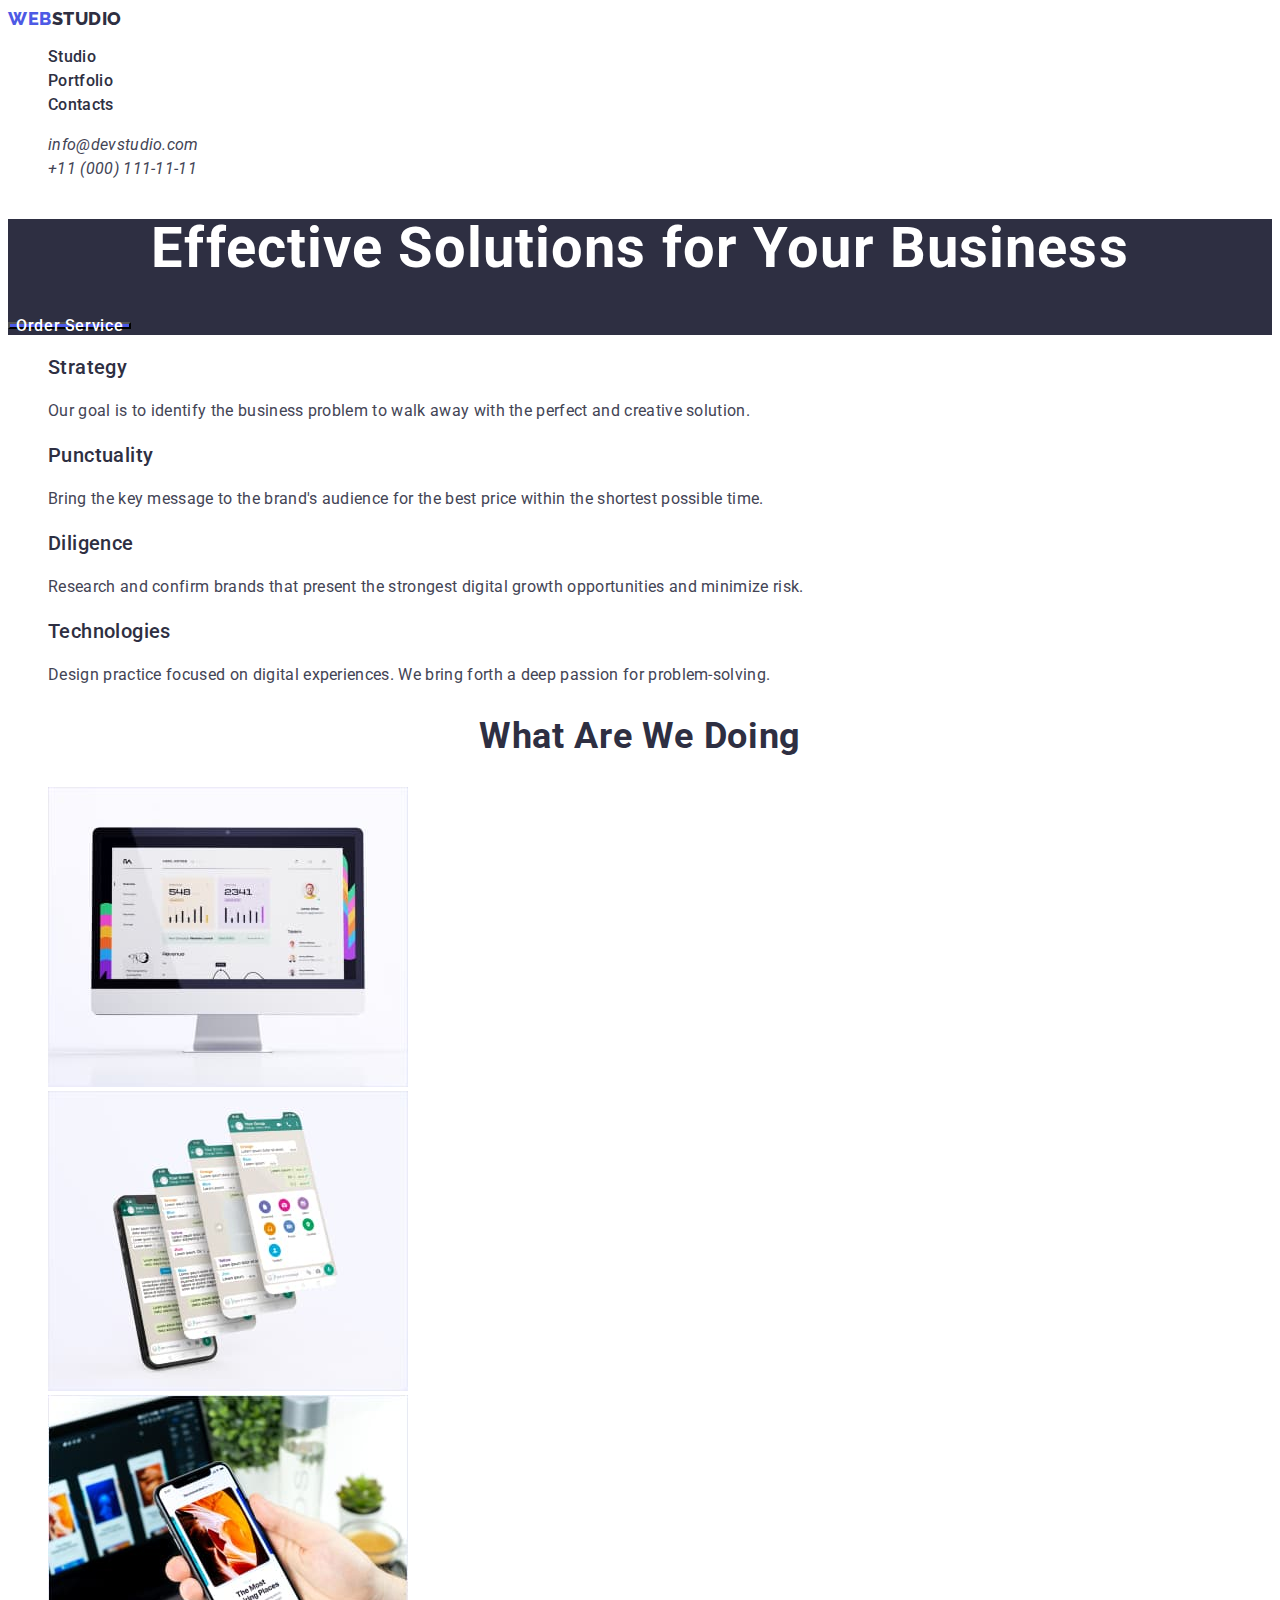
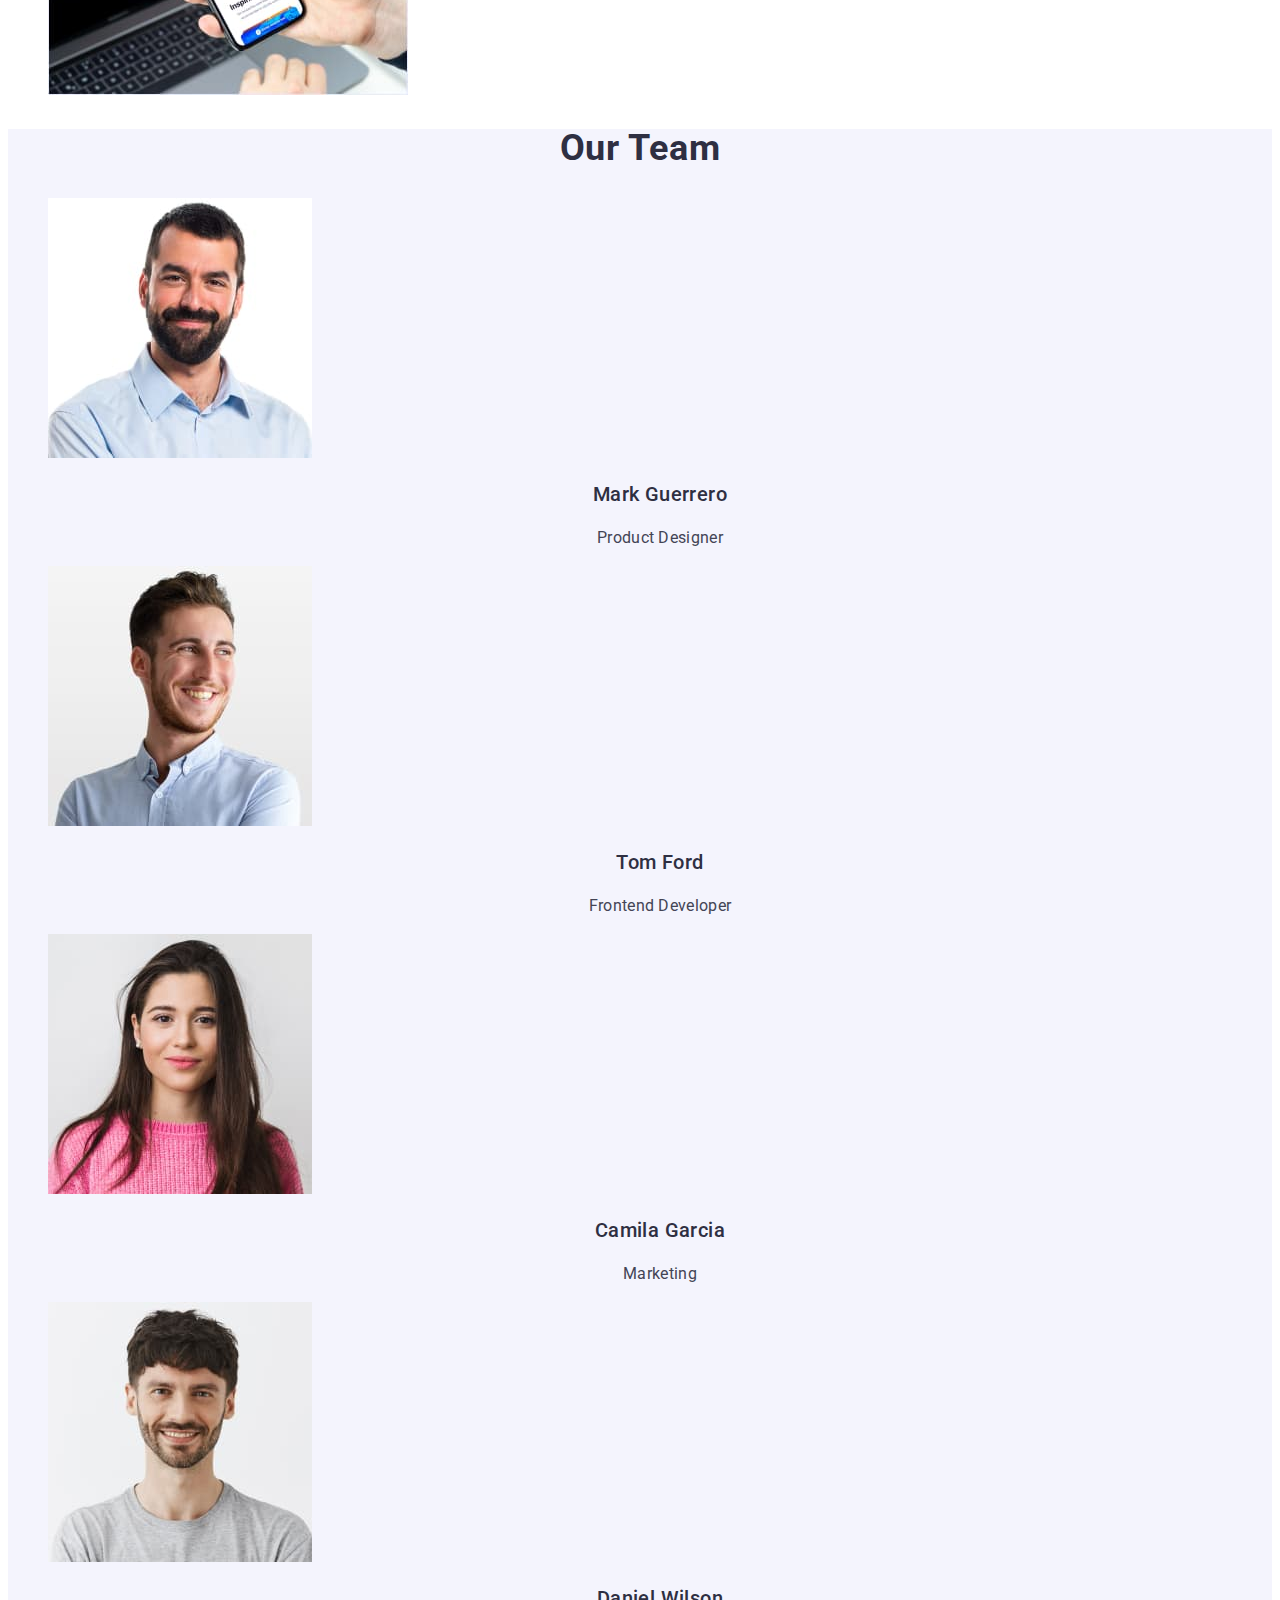
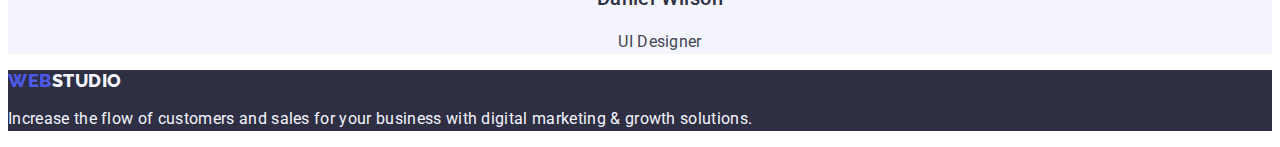
==== index.html @ 3980bf61 "home 2" ====
<!DOCTYPE html>
<html lang="en">
  <head>
    <meta charset="UTF-8" />
    <meta http-equiv="X-UA-Compatible" content="IE=edge" />
    <meta name="viewport" content="width=device-width, initial-scale=1.0" />
    <link rel="preconnect" href="https://fonts.googleapis.com">
    <link rel="preconnect" href="https://fonts.gstatic.com" crossorigin>
    <link href="https://fonts.googleapis.com/css2?family=Raleway:wght@800&family=Roboto:wght@400;500;700;900&display=swap"
      rel="stylesheet">
    <title>Студія</title>
    <link rel="stylesheet" href="./css/styles.css">
  </head>
  <body>
    <header class="header">
      <nav class="header-navigation">
        <a href="./index.html" class="header-logo"><span>Web</span>Studio</a>
        <ul class="header-menu">
          <li class="header-menu-item"><a class="header-menu-link" href="./index.html">Studio</a></li>
          <li class="header-menu-item"><a class="header-menu-link" href="./portfolio.html">Portfolio</a></li>
          <li class="header-menu-item"><a class="header-menu-link" href="">Contacts</a></li>
        </ul>
      </nav>
      <address class="header-address">
        <ul class="header-contacts">
          <li class="header-contacts-item"><a class="header-contacts-link" href="mailto:info@devstudio.com">info@devstudio.com</a></li>
          <li class="header-contacts-item"><a class="header-contacts-link" href="tel:+110001111111">+11 (000) 111-11-11</a></li>
        </ul>
      </address>
    </header>

    <main>
      <section class="hero">
        <h1 class="hero-title">Effective Solutions for Your Business</h1>
        <button class="hero-btn" type="button">Order Service</button>
      </section>
      <section class="benefits">
        <h2 hidden>benefits</h2>
        <ul class="benefits-list">
          <li class="benefits-list-item">
            <h3 class="benefits-list-subtitle">Strategy</h3>
            <p class="benefits-list-text">
              Our goal is to identify the business problem to walk away with the
              perfect and creative solution.
            </p>
          </li>
          <li class="benefits-list-item">
            <h3 class="benefits-list-subtitle">Punctuality</h3>
            <p class="benefits-list-text">
              Bring the key message to the brand's audience for the best price
              within the shortest possible time.
            </p>
          </li>
          <li class="benefits-list-item">
            <h3 class="benefits-list-subtitle">Diligence</h3>
            <p class="benefits-list-text">
              Research and confirm brands that present the strongest digital
              growth opportunities and minimize risk.
            </p>
          </li>
          <li class="benefits-list-item">
            <h3 class="benefits-list-subtitle">Technologies</h3>
            <p class="benefits-list-text">
              Design practice focused on digital experiences. We bring forth a
              deep passion for problem-solving.
            </p>
          </li>
        </ul>
      </section>
      <section class="task">
        <h2 class="task-title">What are we doing</h2>
        <ul class="task-list">
          <li class="task-item-list">
            <img
              src="./images/box-1.jpg"
              alt="desktop"
              width="360"
              height="300"
            />
          </li class="task-item-list">
          <li>
            <img
              src="./images/box-2.jpg"
              alt="program in the phone"
              width="360"
              height="300"
            />
          </li>
          <li class="task-item-list">
            <img src="./images/box-3.jpg" alt="phone" width="360" height="300" />
          </li>
        </ul>
      </section>
      <section class="team">
        <h2 class="team-title">Our Team</h2>
        <ul class="team-list">
            <li class="team-list-item">
                <img src="./images/worker-1.jpg" alt="Mark Guerrero" width="264" height="260">
                <h3 class="team-list-subtitle">Mark Guerrero</h3>
                <p class=team-list-text>Product Designer</p>
            </li>
            <li class="team-list-item">
                <img src="./images/worker-2.jpg" alt="Tom Ford" width="264" height="260">
                <h3 class="team-list-subtitle">Tom Ford</h3>
                <p class=team-list-text>Frontend Developer</p>
            </li>
            <li class="team-list-item">
                <img src="./images/worker-3.jpg" alt="Camila Garcia" width="264" height="260">
                <h3 class="team-list-subtitle">Camila Garcia</h3>
                <p class=team-list-text>Marketing</p>
            </li>
            <li class="team-list-item">
                <img src="./images/worker-4.jpg" alt="Daniel Wilson" width="264" height="260">
                <h3 class="team-list-subtitle">Daniel Wilson</h3>
                <p class=team-list-text>UI Designer</p>
            </li>
        </ul>
      </section>
    </main>

    <footer class="footer">
        <a class="footer-logo" href="./index.html"><span>Web</span>Studio</a>
        <p class="footer-text">Increase the flow of customers and sales for your business with digital marketing & growth solutions.</p>
    </footer>
  </body>
</html>
---- css/styles.css ----
:root {
  --main-color: #2e2f42;
  --second-color: #4d5ae5;
  --text-color: #434455;
  --hover-color: #404bbf;
}

body {
  font-family: "Roboto", sans-serif;
  background: #ffffff;
}

a {
  text-decoration: none;
}

ul {
  list-style-type: none;
}
/** ---------------------HEADER------------------ */
.header {
}
.header-navigation {
}
.header-logo {
  font-family: "Raleway";
  font-weight: 800;
  font-size: 18px;
  line-height: 1.17;
  display: flex;
  align-items: center;
  letter-spacing: 0.03em;
  text-transform: uppercase;
  color: var(--main-color);
}

.header-logo span {
  color: var(--second-color);
}

.header-menu {
}
.header-menu-item {
}
.header-menu-link {
  font-weight: 500;
  font-size: 16px;
  line-height: 1.5;
  letter-spacing: 0.02em;
  color: var(--main-color);
}

.header-menu-link:hover,
.header-menu-link:focus {
  color: var(--hover-color);
}

.header-address {
}
.header-contacts {
}
.header-contacts-item {
}
.header-contacts-link {
  font-size: 16px;
  line-height: 1.5;
  letter-spacing: 0.02em;
  color: var(--text-color);
}
.header-contacts-link:hover,
.header-contacts-link:focus {
  color: var(--hover-color);
}

/** ---------------------HERO------------------ */

.hero {
  background-color: var(--main-color);
}

.hero-title {
  font-weight: 700;
  font-size: 56px;
  line-height: 1.07;
  text-align: center;
  letter-spacing: 0.02em;
  color: #ffffff;
}

.hero-btn {
  font-family: "Roboto";
  font-style: normal;
  font-weight: 500;
  font-size: 16px;
  line-height: 1.5px;
  letter-spacing: 0.04em;
  color: #ffffff;
  background: var(--second-color);
  cursor: pointer;
}

.hero-btn:hover,
.hero-btn:focus {
  background: var(--hover-color);
}

/** ---------------------BENEFITS------------------ */

.benefits {
}

.benefits-list {
}

.benefits-list-item {
}

.benefits-list-subtitle {
  font-weight: 500;
  font-size: 20px;
  line-height: 1.2;
  letter-spacing: 0.02em;
  color: var(--main-color);
}

.benefits-list-text {
  font-size: 16px;
  line-height: 1.5;
  letter-spacing: 0.02em;
  color: var(--text-color);
}

/** ---------------------TASK------------------ */

.task {
}

.task-title {
  font-weight: 700;
  font-size: 36px;
  line-height: 1.11;
  text-align: center;
  letter-spacing: 0.02em;
  text-transform: capitalize;
  color: var(--main-color);
}

.task-list {
}

.task-item-list {
}

/** ---------------------TEAM------------------ */

.team {
  background-color: #f4f4fd;
}

.team-title {
  font-weight: 700;
  font-size: 36px;
  line-height: 1.11;
  text-align: center;
  letter-spacing: 0.02em;
  text-transform: capitalize;
  color: var(--main-color);
}

.team-list {
}

.team-list-item {
}

.team-list-subtitle {
  font-weight: 500;
  font-size: 20px;
  line-height: 1.2;
  text-align: center;
  letter-spacing: 0.02em;
  color: var(--main-color);
}

.team-list-text {
  font-size: 16px;
  line-height: 1.5;
  text-align: center;
  letter-spacing: 0.02em;
  color: var(--text-color);
}

/** ---------------------FOOTER------------------ */

.footer {
  background-color: var(--main-color);
}

.footer-logo {
  font-family: "Raleway";
  font-weight: 800;
  font-size: 18px;
  line-height: 1.17;
  display: flex;
  align-items: center;
  letter-spacing: 0.03em;
  text-transform: uppercase;
  color: #f4f4fd;
}

.footer-logo span {
  color: var(--second-color);
}

.footer-text {
  font-size: 16px;
  line-height: 1.5;
  letter-spacing: 0.02em;
  color: #f4f4fd;
}

/** ---------------------PROJECTS------------------ */

.projects {
}

.projects-list {
}

.projects-list-item {
}

.projects-list-btn {
  font-family: inherit;
  font-weight: 500;
  font-size: 16px;
  line-height: 1.5;
  letter-spacing: 0.04em;
  color: var(--second-color);
  cursor: pointer;
}

.projects-list-btn:hover,
.projects-list-btn:focus {
  background-color: var(--hover-color);
  color: #ffffff;
}

.projects-catalog {
}

.projects-catalog-item {
}

.projects-catalog-subtitle {
  font-weight: 500;
  font-size: 20px;
  line-height: 1.2;
  letter-spacing: 0.02em;
  color: var(--main-color);
}

.projects-catalog-text {
  font-size: 16px;
  line-height: 1.5;
  letter-spacing: 0.02em;
  color: var(--text-color);
}
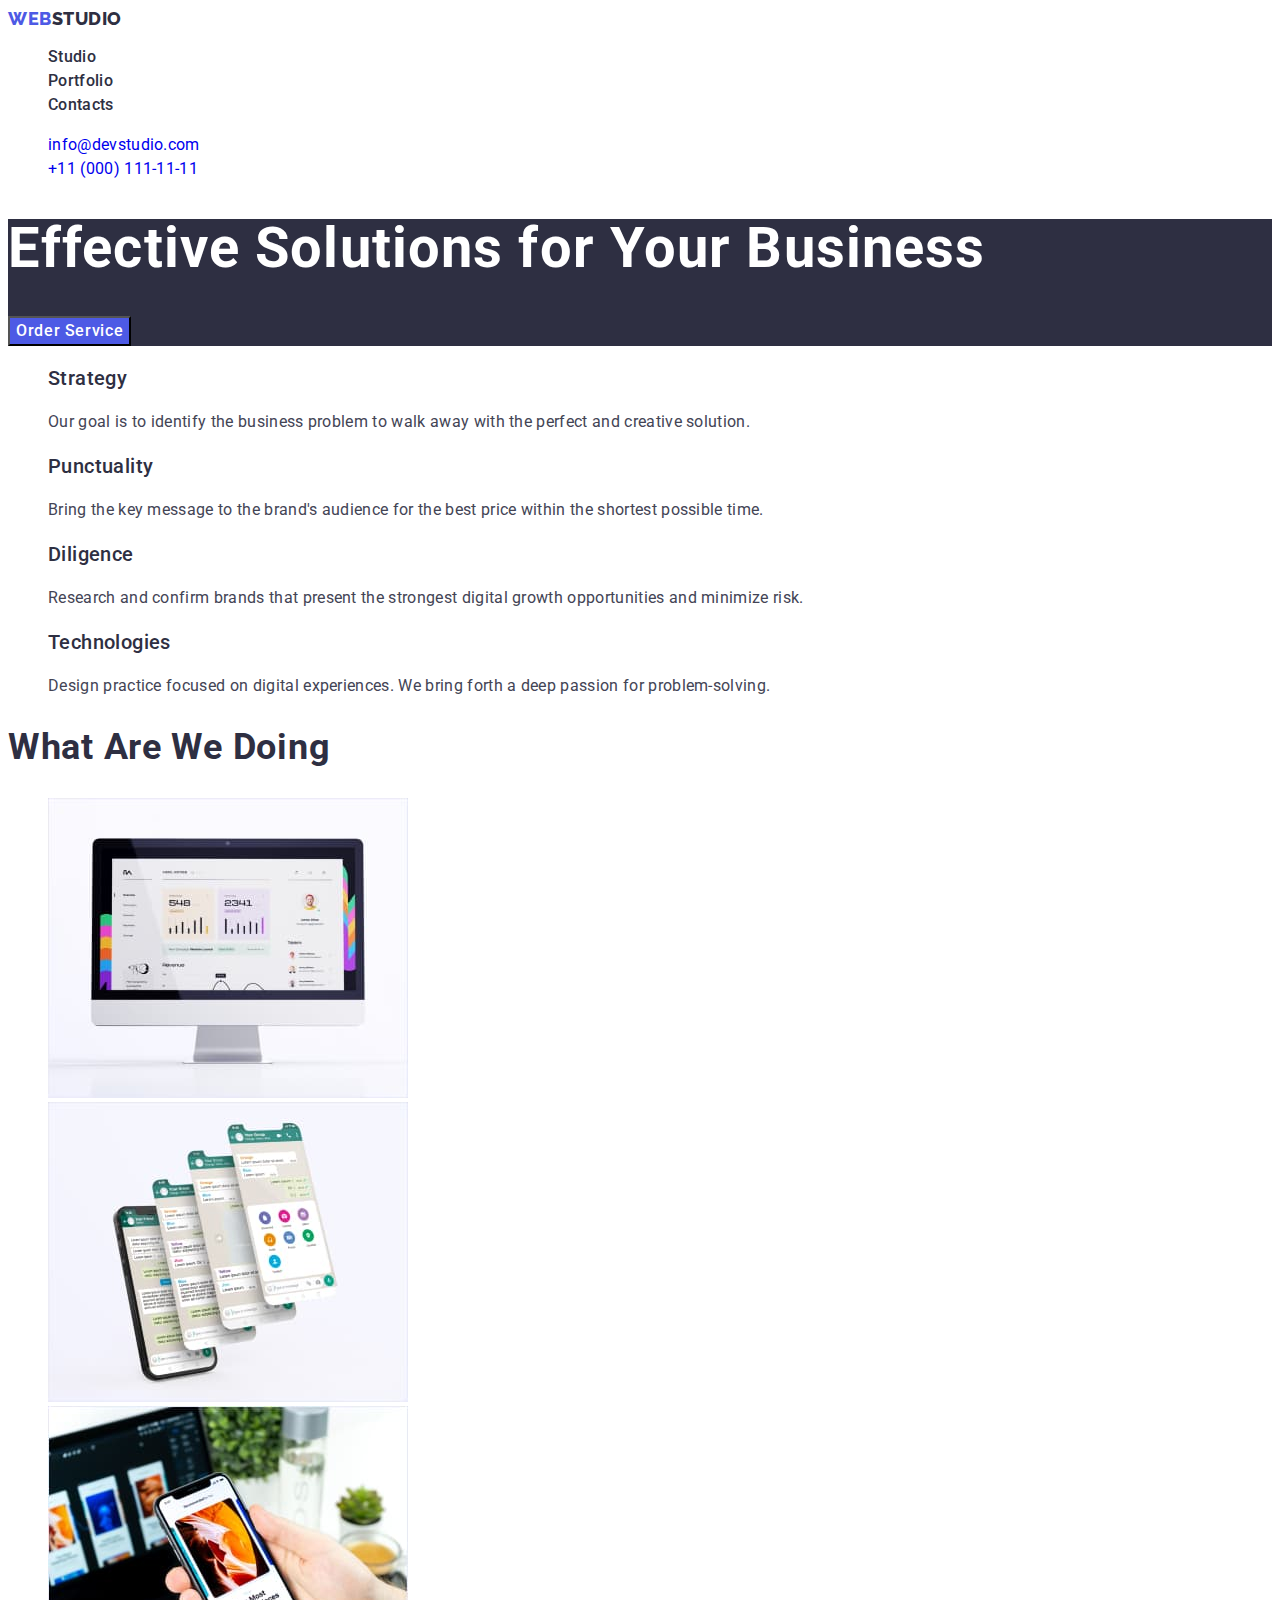
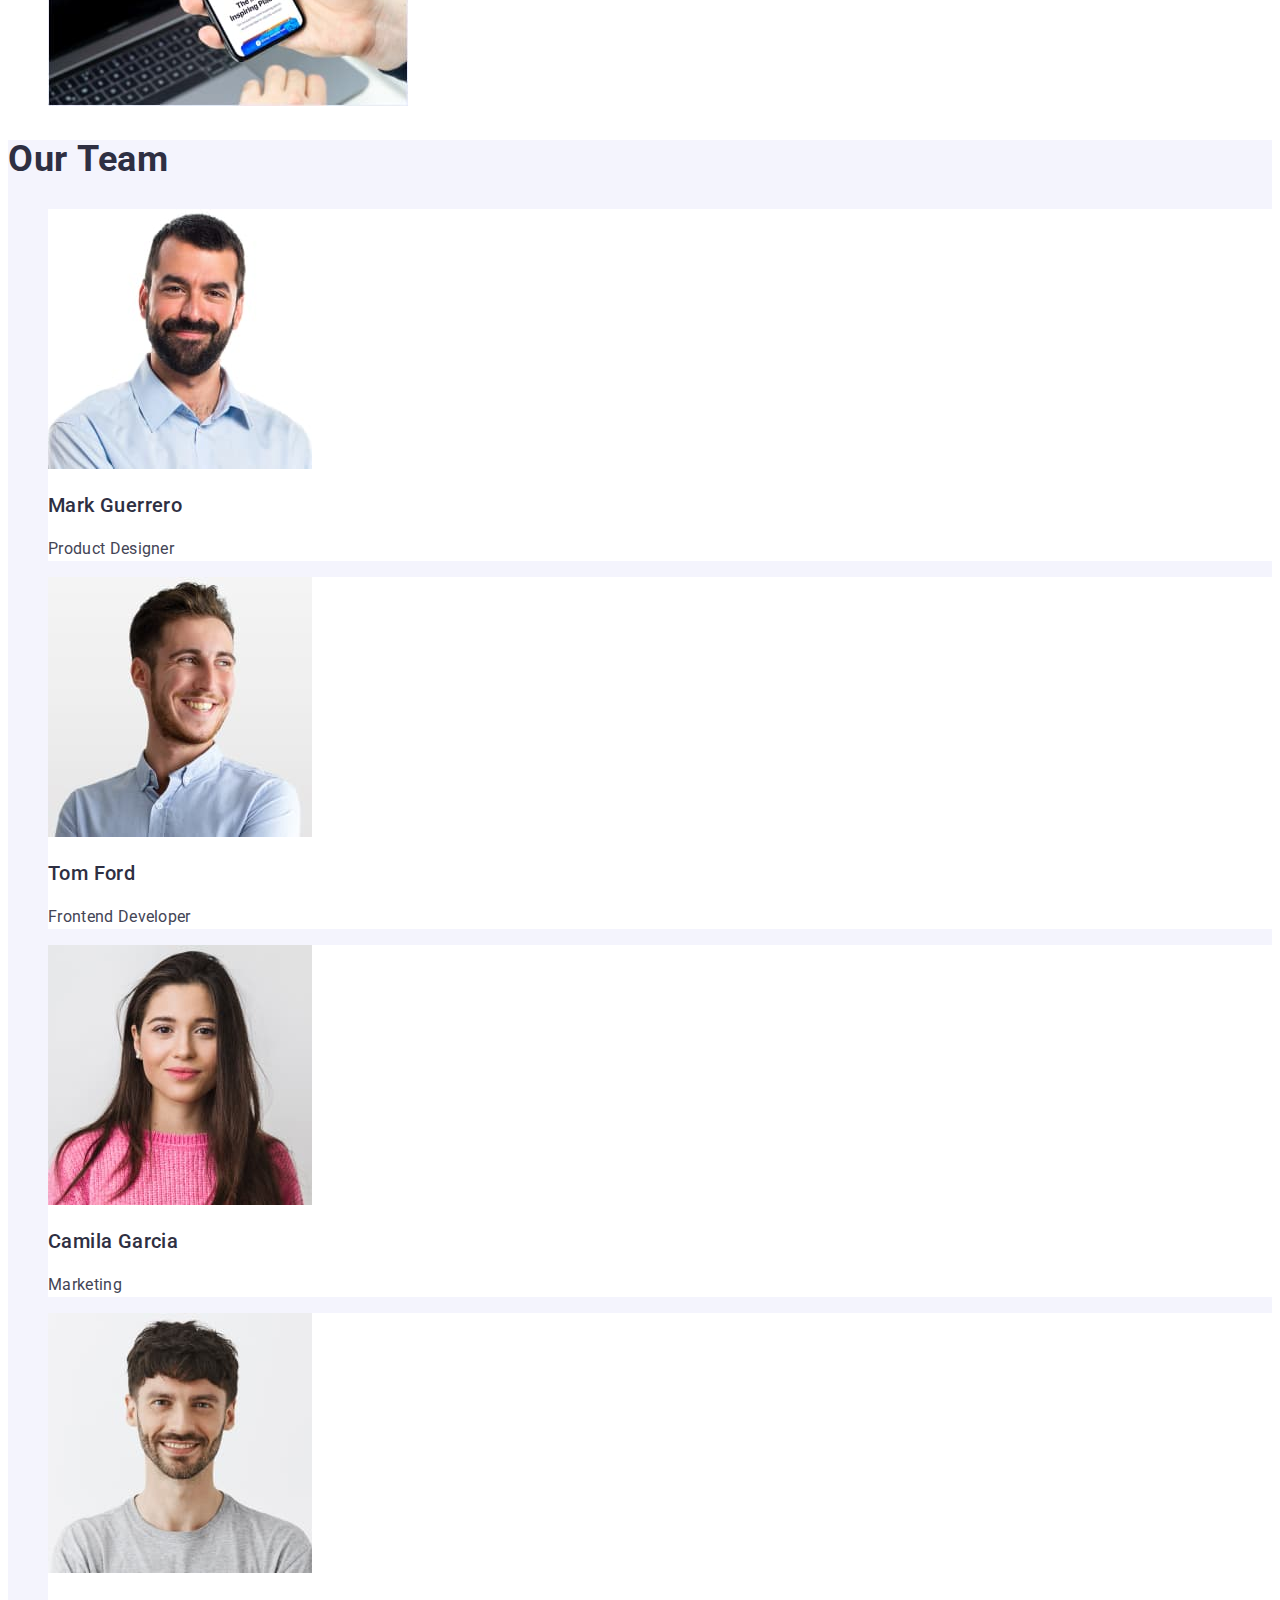
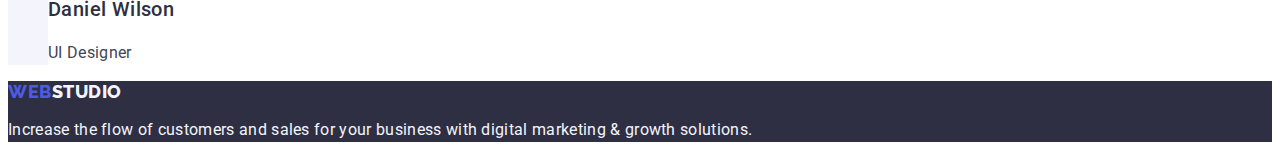
==== commit 0f675f2a: "update" ====
--- a/index.html
+++ b/index.html
@@ -4,27 +4,49 @@
     <meta charset="UTF-8" />
     <meta http-equiv="X-UA-Compatible" content="IE=edge" />
     <meta name="viewport" content="width=device-width, initial-scale=1.0" />
-    <link rel="preconnect" href="https://fonts.googleapis.com">
-    <link rel="preconnect" href="https://fonts.gstatic.com" crossorigin>
-    <link href="https://fonts.googleapis.com/css2?family=Raleway:wght@800&family=Roboto:wght@400;500;700;900&display=swap"
-      rel="stylesheet">
+    <link rel="preconnect" href="https://fonts.googleapis.com" />
+    <link rel="preconnect" href="https://fonts.gstatic.com" crossorigin />
+    <link
+      href="https://fonts.googleapis.com/css2?family=Raleway:wght@800&family=Roboto:wght@400;500;700;900&display=swap"
+      rel="stylesheet"
+    />
     <title>Студія</title>
-    <link rel="stylesheet" href="./css/styles.css">
+    <link rel="stylesheet" href="./css/styles.css" />
   </head>
   <body>
     <header class="header">
       <nav class="header-navigation">
-        <a href="./index.html" class="header-logo"><span>Web</span>Studio</a>
-        <ul class="header-menu">
-          <li class="header-menu-item"><a class="header-menu-link" href="./index.html">Studio</a></li>
-          <li class="header-menu-item"><a class="header-menu-link" href="./portfolio.html">Portfolio</a></li>
-          <li class="header-menu-item"><a class="header-menu-link" href="">Contacts</a></li>
+        <a href="./index.html" class="header-logo link"
+          >Web<span class="header-logo-part">Studio</span></a
+        >
+        <ul class="header-menu list">
+          <li class="header-menu-item">
+            <a class="header-menu-link link" href="./index.html">Studio</a>
+          </li>
+          <li class="header-menu-item">
+            <a class="header-menu-link link" href="./portfolio.html"
+              >Portfolio</a
+            >
+          </li>
+          <li class="header-menu-item">
+            <a class="header-menu-link link" href="">Contacts</a>
+          </li>
         </ul>
       </nav>
       <address class="header-address">
-        <ul class="header-contacts">
-          <li class="header-contacts-item"><a class="header-contacts-link" href="mailto:info@devstudio.com">info@devstudio.com</a></li>
-          <li class="header-contacts-item"><a class="header-contacts-link" href="tel:+110001111111">+11 (000) 111-11-11</a></li>
+        <ul class="header-contacts list">
+          <li class="header-contacts-item">
+            <a
+              class="header-contacts-link link"
+              href="mailto:info@devstudio.com"
+              >info@devstudio.com</a
+            >
+          </li>
+          <li class="header-contacts-item">
+            <a class="header-contacts-link link" href="tel:+110001111111"
+              >+11 (000) 111-11-11</a
+            >
+          </li>
         </ul>
       </address>
     </header>
@@ -36,7 +58,7 @@
       </section>
       <section class="benefits">
         <h2 hidden>benefits</h2>
-        <ul class="benefits-list">
+        <ul class="benefits-list list">
           <li class="benefits-list-item">
             <h3 class="benefits-list-subtitle">Strategy</h3>
             <p class="benefits-list-text">
@@ -69,7 +91,7 @@
       </section>
       <section class="task">
         <h2 class="task-title">What are we doing</h2>
-        <ul class="task-list">
+        <ul class="task-list list">
           <li class="task-item-list">
             <img
               src="./images/box-1.jpg"
@@ -77,8 +99,8 @@
               width="360"
               height="300"
             />
-          </li class="task-item-list">
-          <li>
+          </li>
+          <li class="task-item-list">
             <img
               src="./images/box-2.jpg"
               alt="program in the phone"
@@ -87,41 +109,70 @@
             />
           </li>
           <li class="task-item-list">
-            <img src="./images/box-3.jpg" alt="phone" width="360" height="300" />
+            <img
+              src="./images/box-3.jpg"
+              alt="phone"
+              width="360"
+              height="300"
+            />
           </li>
         </ul>
       </section>
       <section class="team">
         <h2 class="team-title">Our Team</h2>
-        <ul class="team-list">
-            <li class="team-list-item">
-                <img src="./images/worker-1.jpg" alt="Mark Guerrero" width="264" height="260">
-                <h3 class="team-list-subtitle">Mark Guerrero</h3>
-                <p class=team-list-text>Product Designer</p>
-            </li>
-            <li class="team-list-item">
-                <img src="./images/worker-2.jpg" alt="Tom Ford" width="264" height="260">
-                <h3 class="team-list-subtitle">Tom Ford</h3>
-                <p class=team-list-text>Frontend Developer</p>
-            </li>
-            <li class="team-list-item">
-                <img src="./images/worker-3.jpg" alt="Camila Garcia" width="264" height="260">
-                <h3 class="team-list-subtitle">Camila Garcia</h3>
-                <p class=team-list-text>Marketing</p>
-            </li>
-            <li class="team-list-item">
-                <img src="./images/worker-4.jpg" alt="Daniel Wilson" width="264" height="260">
-                <h3 class="team-list-subtitle">Daniel Wilson</h3>
-                <p class=team-list-text>UI Designer</p>
-            </li>
+        <ul class="team-list list">
+          <li class="team-list-item">
+            <img
+              src="./images/worker-1.jpg"
+              alt="Mark Guerrero"
+              width="264"
+              height="260"
+            />
+            <h3 class="team-list-subtitle">Mark Guerrero</h3>
+            <p class="team-list-text">Product Designer</p>
+          </li>
+          <li class="team-list-item">
+            <img
+              src="./images/worker-2.jpg"
+              alt="Tom Ford"
+              width="264"
+              height="260"
+            />
+            <h3 class="team-list-subtitle">Tom Ford</h3>
+            <p class="team-list-text">Frontend Developer</p>
+          </li>
+          <li class="team-list-item">
+            <img
+              src="./images/worker-3.jpg"
+              alt="Camila Garcia"
+              width="264"
+              height="260"
+            />
+            <h3 class="team-list-subtitle">Camila Garcia</h3>
+            <p class="team-list-text">Marketing</p>
+          </li>
+          <li class="team-list-item">
+            <img
+              src="./images/worker-4.jpg"
+              alt="Daniel Wilson"
+              width="264"
+              height="260"
+            />
+            <h3 class="team-list-subtitle">Daniel Wilson</h3>
+            <p class="team-list-text">UI Designer</p>
+          </li>
         </ul>
       </section>
     </main>
 
     <footer class="footer">
-        <a class="footer-logo" href="./index.html"><span>Web</span>Studio</a>
-        <p class="footer-text">Increase the flow of customers and sales for your business with digital marketing & growth solutions.</p>
+      <a class="footer-logo link" href="./index.html"
+        >Web<span class="footer-logo-part">Studio</span></a
+      >
+      <p class="footer-text">
+        Increase the flow of customers and sales for your business with digital
+        marketing & growth solutions.
+      </p>
     </footer>
   </body>
 </html>
-
--- a/css/styles.css
+++ b/css/styles.css
@@ -1,21 +1,21 @@
 :root {
   --main-color: #2e2f42;
   --second-color: #4d5ae5;
-  --text-color: #434455;
   --hover-color: #404bbf;
 }
 
 body {
   font-family: "Roboto", sans-serif;
+  color: #434455;
   background: #ffffff;
 }
 
-a {
+.link {
   text-decoration: none;
 }
 
-ul {
-  list-style-type: none;
+.list {
+  list-style: none;
 }
 /** ---------------------HEADER------------------ */
 .header {
@@ -23,19 +23,17 @@
 .header-navigation {
 }
 .header-logo {
-  font-family: "Raleway";
+  font-family: "Raleway", sans-serif;
   font-weight: 800;
   font-size: 18px;
   line-height: 1.17;
-  display: flex;
-  align-items: center;
   letter-spacing: 0.03em;
   text-transform: uppercase;
-  color: var(--main-color);
-}
-
-.header-logo span {
-  color: var(--second-color);
+  color: var(--second-color)
+}
+
+.header-logo-part {
+  color: var(--main-color);
 }
 
 .header-menu {
@@ -56,6 +54,7 @@
 }
 
 .header-address {
+  font-style: normal;
 }
 .header-contacts {
 }
@@ -65,7 +64,6 @@
   font-size: 16px;
   line-height: 1.5;
   letter-spacing: 0.02em;
-  color: var(--text-color);
 }
 .header-contacts-link:hover,
 .header-contacts-link:focus {
@@ -82,17 +80,16 @@
   font-weight: 700;
   font-size: 56px;
   line-height: 1.07;
-  text-align: center;
   letter-spacing: 0.02em;
   color: #ffffff;
 }
 
 .hero-btn {
-  font-family: "Roboto";
+  font-family: "Roboto", sans-serif;
   font-style: normal;
   font-weight: 500;
   font-size: 16px;
-  line-height: 1.5px;
+  line-height: 1.5;
   letter-spacing: 0.04em;
   color: #ffffff;
   background: var(--second-color);
@@ -127,7 +124,6 @@
   font-size: 16px;
   line-height: 1.5;
   letter-spacing: 0.02em;
-  color: var(--text-color);
 }
 
 /** ---------------------TASK------------------ */
@@ -139,7 +135,6 @@
   font-weight: 700;
   font-size: 36px;
   line-height: 1.11;
-  text-align: center;
   letter-spacing: 0.02em;
   text-transform: capitalize;
   color: var(--main-color);
@@ -161,7 +156,6 @@
   font-weight: 700;
   font-size: 36px;
   line-height: 1.11;
-  text-align: center;
   letter-spacing: 0.02em;
   text-transform: capitalize;
   color: var(--main-color);
@@ -171,13 +165,13 @@
 }
 
 .team-list-item {
+  background-color: #ffffff;
 }
 
 .team-list-subtitle {
   font-weight: 500;
   font-size: 20px;
   line-height: 1.2;
-  text-align: center;
   letter-spacing: 0.02em;
   color: var(--main-color);
 }
@@ -185,9 +179,7 @@
 .team-list-text {
   font-size: 16px;
   line-height: 1.5;
-  text-align: center;
-  letter-spacing: 0.02em;
-  color: var(--text-color);
+  letter-spacing: 0.02em;
 }
 
 /** ---------------------FOOTER------------------ */
@@ -197,62 +189,61 @@
 }
 
 .footer-logo {
-  font-family: "Raleway";
+  font-family: "Raleway", sans-serif;
   font-weight: 800;
   font-size: 18px;
   line-height: 1.17;
-  display: flex;
-  align-items: center;
   letter-spacing: 0.03em;
   text-transform: uppercase;
+  color: var(--second-color);
+}
+
+.footer-logo-part {
+  color: #f4f4fd ;
+}
+
+.footer-text {
+  font-size: 16px;
+  line-height: 1.5;
+  letter-spacing: 0.02em;
   color: #f4f4fd;
 }
 
-.footer-logo span {
-  color: var(--second-color);
-}
-
-.footer-text {
-  font-size: 16px;
-  line-height: 1.5;
-  letter-spacing: 0.02em;
-  color: #f4f4fd;
-}
-
 /** ---------------------PROJECTS------------------ */
 
 .projects {
 }
 
-.projects-list {
-}
-
-.projects-list-item {
-}
-
-.projects-list-btn {
+.projects-menu {
+}
+
+.projects-menu-item {
+}
+
+.projects-menu-btn {
   font-family: inherit;
   font-weight: 500;
   font-size: 16px;
   line-height: 1.5;
   letter-spacing: 0.04em;
   color: var(--second-color);
+  background-color: #F4F4FD;
   cursor: pointer;
 }
 
-.projects-list-btn:hover,
-.projects-list-btn:focus {
+.projects-menu-btn:hover,
+.projects-menu-btn:focus {
   background-color: var(--hover-color);
   color: #ffffff;
 }
 
-.projects-catalog {
-}
-
-.projects-catalog-item {
-}
-
-.projects-catalog-subtitle {
+.projects-list {
+}
+
+.projects-list-item {
+}
+
+.projects-list-subtitle {
   font-weight: 500;
   font-size: 20px;
   line-height: 1.2;
@@ -260,9 +251,8 @@
   color: var(--main-color);
 }
 
-.projects-catalog-text {
-  font-size: 16px;
-  line-height: 1.5;
-  letter-spacing: 0.02em;
-  color: var(--text-color);
-}
+.projects-list-text {
+  font-size: 16px;
+  line-height: 1.5;
+  letter-spacing: 0.02em;
+}
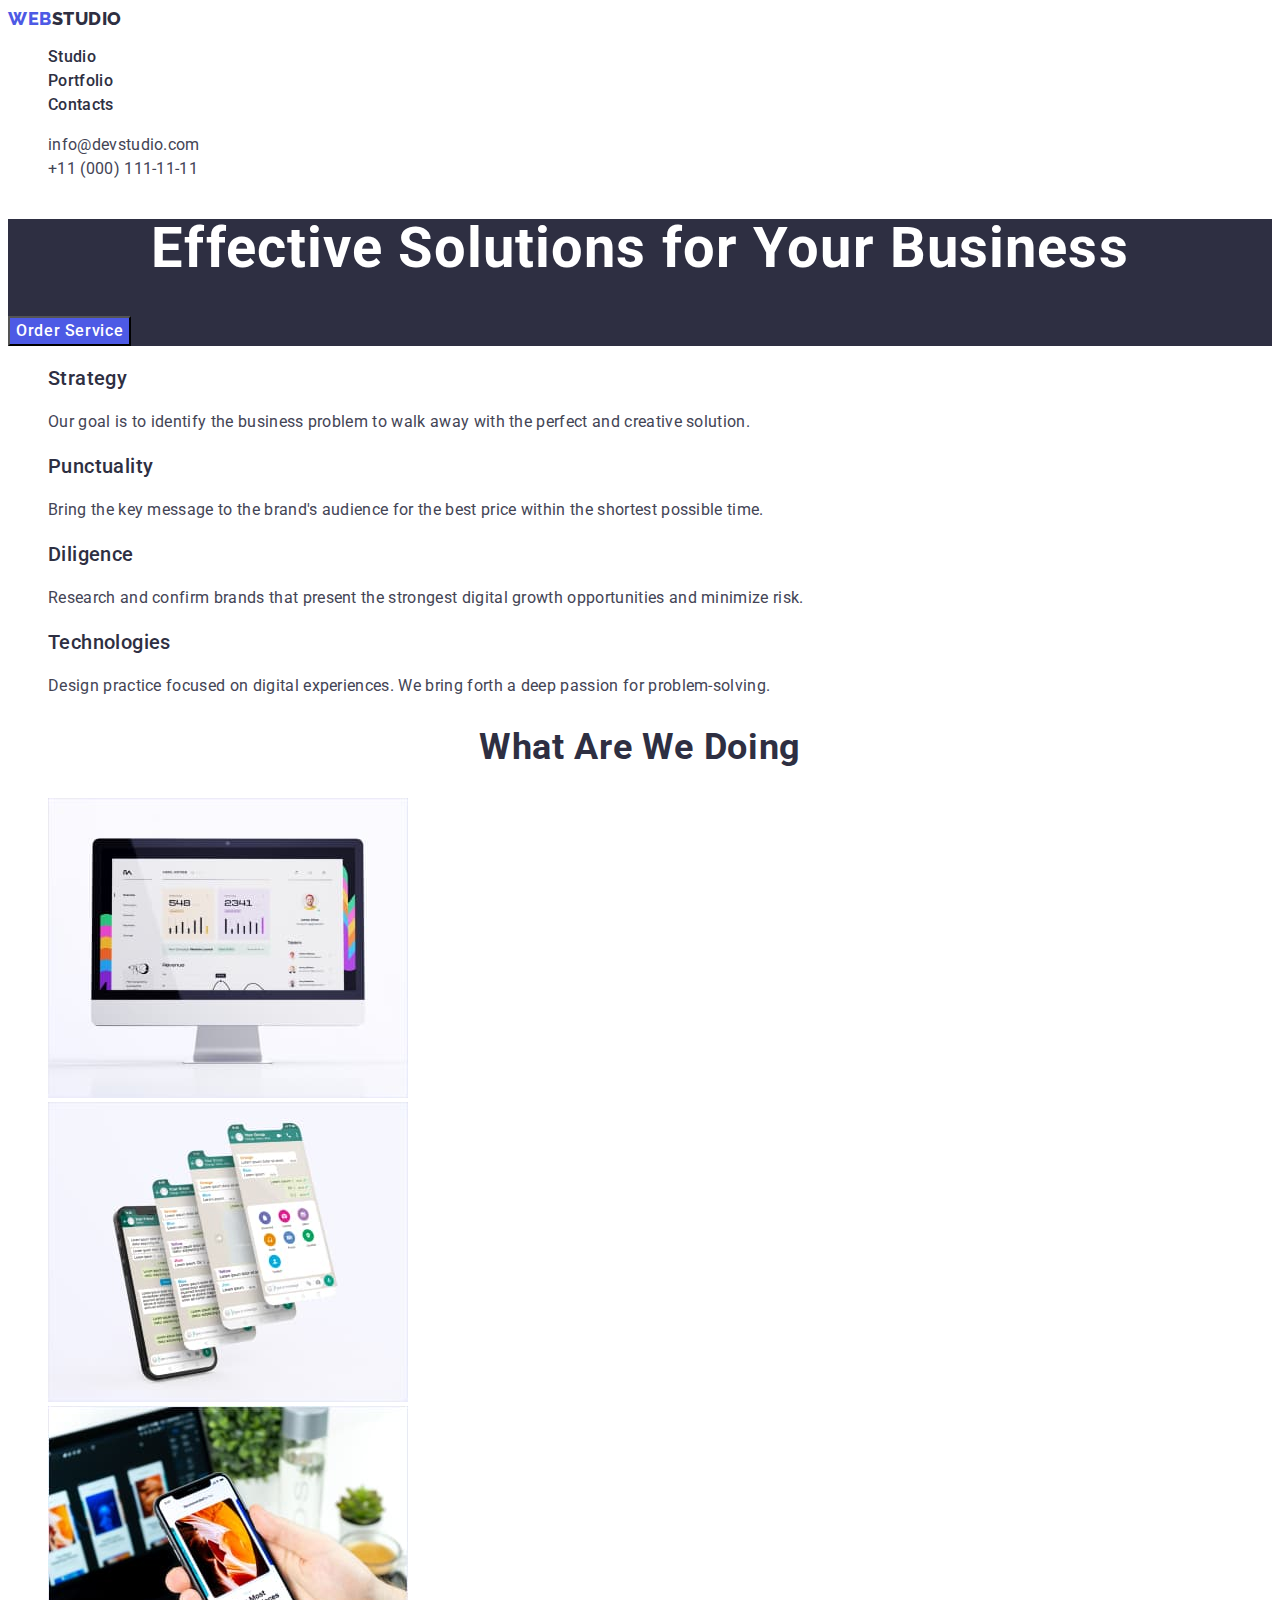
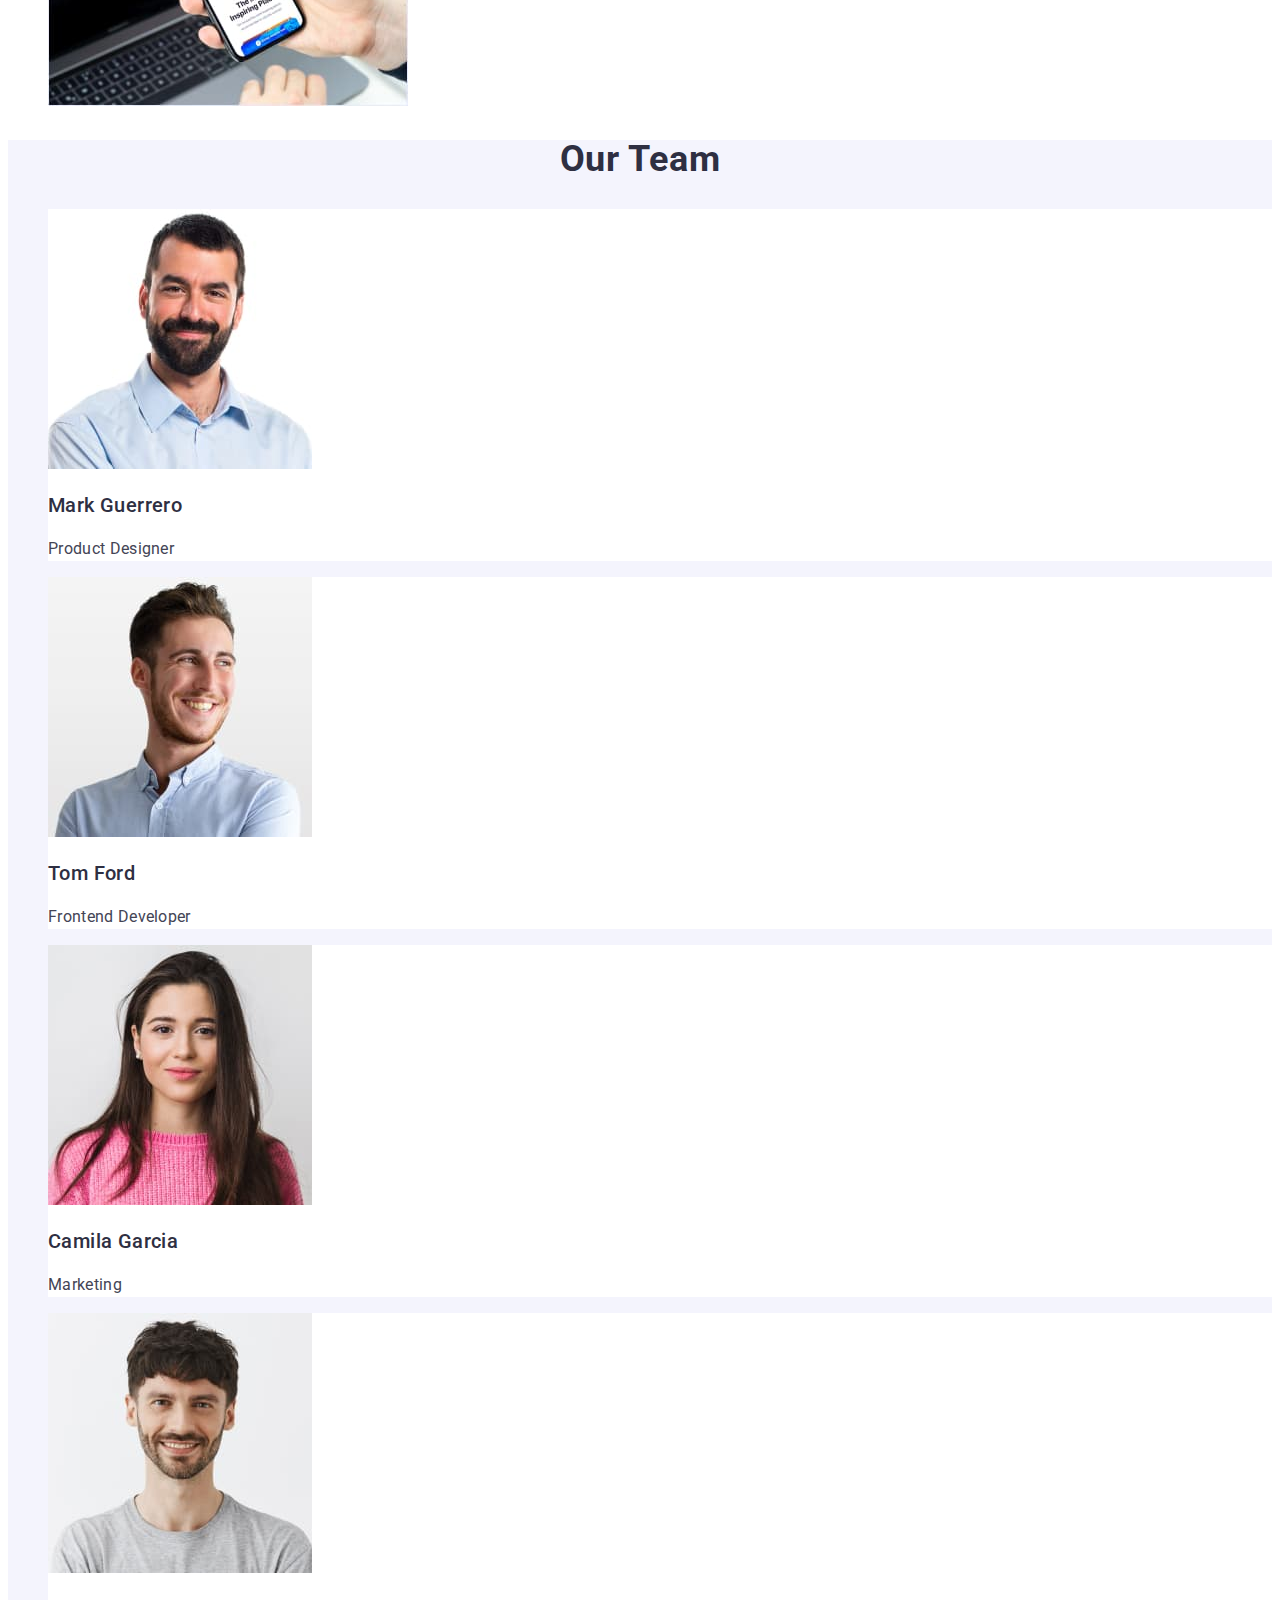
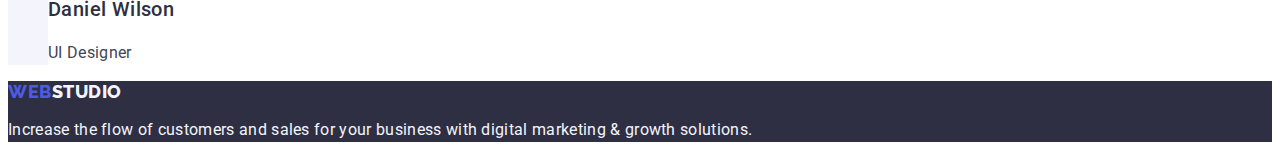
==== commit 0d25fae6: "update" ====
--- a/index.html
+++ b/index.html
@@ -129,7 +129,7 @@
               height="260"
             />
             <h3 class="team-list-subtitle">Mark Guerrero</h3>
-            <p class="team-list-text">Product Designer</p>
+            <p class="team-list-text text">Product Designer</p>
           </li>
           <li class="team-list-item">
             <img
@@ -139,7 +139,7 @@
               height="260"
             />
             <h3 class="team-list-subtitle">Tom Ford</h3>
-            <p class="team-list-text">Frontend Developer</p>
+            <p class="team-list-text text">Frontend Developer</p>
           </li>
           <li class="team-list-item">
             <img
@@ -149,7 +149,7 @@
               height="260"
             />
             <h3 class="team-list-subtitle">Camila Garcia</h3>
-            <p class="team-list-text">Marketing</p>
+            <p class="team-list-text text">Marketing</p>
           </li>
           <li class="team-list-item">
             <img
@@ -159,7 +159,7 @@
               height="260"
             />
             <h3 class="team-list-subtitle">Daniel Wilson</h3>
-            <p class="team-list-text">UI Designer</p>
+            <p class="team-list-text text">UI Designer</p>
           </li>
         </ul>
       </section>
--- a/css/styles.css
+++ b/css/styles.css
@@ -2,6 +2,7 @@
   --main-color: #2e2f42;
   --second-color: #4d5ae5;
   --hover-color: #404bbf;
+  --text-color: #434455;
 }
 
 body {
@@ -17,6 +18,14 @@
 .list {
   list-style: none;
 }
+
+.text {
+  font-weight: 400;
+  font-size: 16px;
+  line-height: 1.5;
+  letter-spacing: 0.02em;
+}
+
 /** ---------------------HEADER------------------ */
 .header {
 }
@@ -29,7 +38,7 @@
   line-height: 1.17;
   letter-spacing: 0.03em;
   text-transform: uppercase;
-  color: var(--second-color)
+  color: var(--second-color);
 }
 
 .header-logo-part {
@@ -64,6 +73,8 @@
   font-size: 16px;
   line-height: 1.5;
   letter-spacing: 0.02em;
+  text-align: center;
+  color: #434455;
 }
 .header-contacts-link:hover,
 .header-contacts-link:focus {
@@ -80,6 +91,7 @@
   font-weight: 700;
   font-size: 56px;
   line-height: 1.07;
+  text-align: center;
   letter-spacing: 0.02em;
   color: #ffffff;
 }
@@ -136,6 +148,7 @@
   font-size: 36px;
   line-height: 1.11;
   letter-spacing: 0.02em;
+  text-align: center;
   text-transform: capitalize;
   color: var(--main-color);
 }
@@ -157,6 +170,7 @@
   font-size: 36px;
   line-height: 1.11;
   letter-spacing: 0.02em;
+  text-align: center;
   text-transform: capitalize;
   color: var(--main-color);
 }
@@ -177,9 +191,6 @@
 }
 
 .team-list-text {
-  font-size: 16px;
-  line-height: 1.5;
-  letter-spacing: 0.02em;
 }
 
 /** ---------------------FOOTER------------------ */
@@ -199,7 +210,7 @@
 }
 
 .footer-logo-part {
-  color: #f4f4fd ;
+  color: #f4f4fd;
 }
 
 .footer-text {
@@ -227,7 +238,7 @@
   line-height: 1.5;
   letter-spacing: 0.04em;
   color: var(--second-color);
-  background-color: #F4F4FD;
+  background-color: #f4f4fd;
   cursor: pointer;
 }
 
@@ -252,7 +263,5 @@
 }
 
 .projects-list-text {
-  font-size: 16px;
-  line-height: 1.5;
-  letter-spacing: 0.02em;
-}
+  color: var(--text-color);
+}
